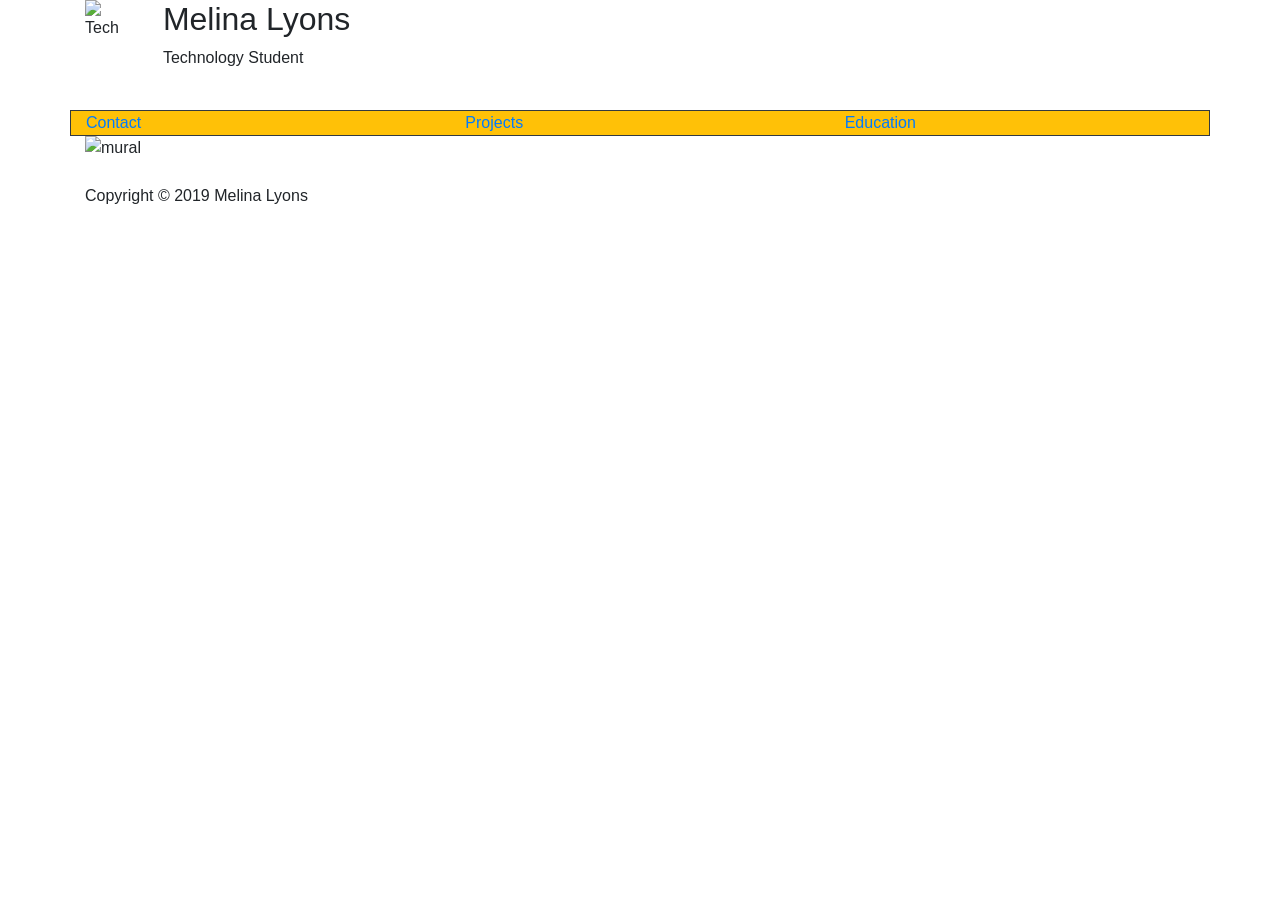
==== docs/index.html @ c93905d8 "Update index.html" ====
<!DOCTYPE>
<html>
	<head>
		<title>My Profile</title>
		<link rel="stylesheet" href="https://stackpath.bootstrapcdn.com/bootstrap/4.1.3/css/bootstrap.min.css" integrity="sha384-MCw98/SFnGE8fJT3GXwEOngsV7Zt27NXFoaoApmYm81iuXoPkFOJwJ8ERdknLPMO" crossorigin="anonymous">
		<script src="https://code.jquery.com/jquery-3.3.1.slim.min.js" integrity="sha384-q8i/X+965DzO0rT7abK41JStQIAqVgRVzpbzo5smXKp4YfRvH+8abtTE1Pi6jizo" crossorigin="anonymous"></script>
		<script src="https://cdnjs.cloudflare.com/ajax/libs/popper.js/1.14.3/umd/popper.min.js" integrity="sha384-ZMP7rVo3mIykV+2+9J3UJ46jBk0WLaUAdn689aCwoqbBJiSnjAK/l8WvCWPIPm49" crossorigin="anonymous"></script>
		<script src="https://stackpath.bootstrapcdn.com/bootstrap/4.1.3/js/bootstrap.min.js" integrity="sha384-ChfqqxuZUCnJSK3+MXmPNIyE6ZbWh2IMqE241rYiqJxyMiZ6OW/JmZQ5stwEULTy" crossorigin="anonymous"></script>
	</head>
	<body>
		<header class="container">
			<div class="media">
				<img class="d-flex mr-3" src="../Profile/computer.jpg" alt="Tech"/>
				<div class="container">
					<h2>Melina Lyons</h2>
					<p>Technology Student</p>
				</div>
			</div>
			
		</header>
		
		<br/>
		
		<div class="container">
			<div class="row border border-dark">
				<div class="col-lg-4 bg-warning"><a href="../Profile/Contact.html">Contact</a></div>
				<div class="col-lg-4 bg-warning"><a href="../Profile/Projects.html">Projects</a></div>
				<div class="col-lg-4 bg-warning"><a href="../Profile/Education.html">Education</a></div>
			</div>
		</div>
		
		
		<div class="container">
			<img class="img-responsive" src="../Profile/Memphis.PNG" alt="mural"/>
		</div>
		
		<br/>
		
		
		
		
		<footer class="container">
			<p>Copyright &copy; 2019 Melina Lyons<br/></p>
		</footer>
	
	
	
	</body>
</html>
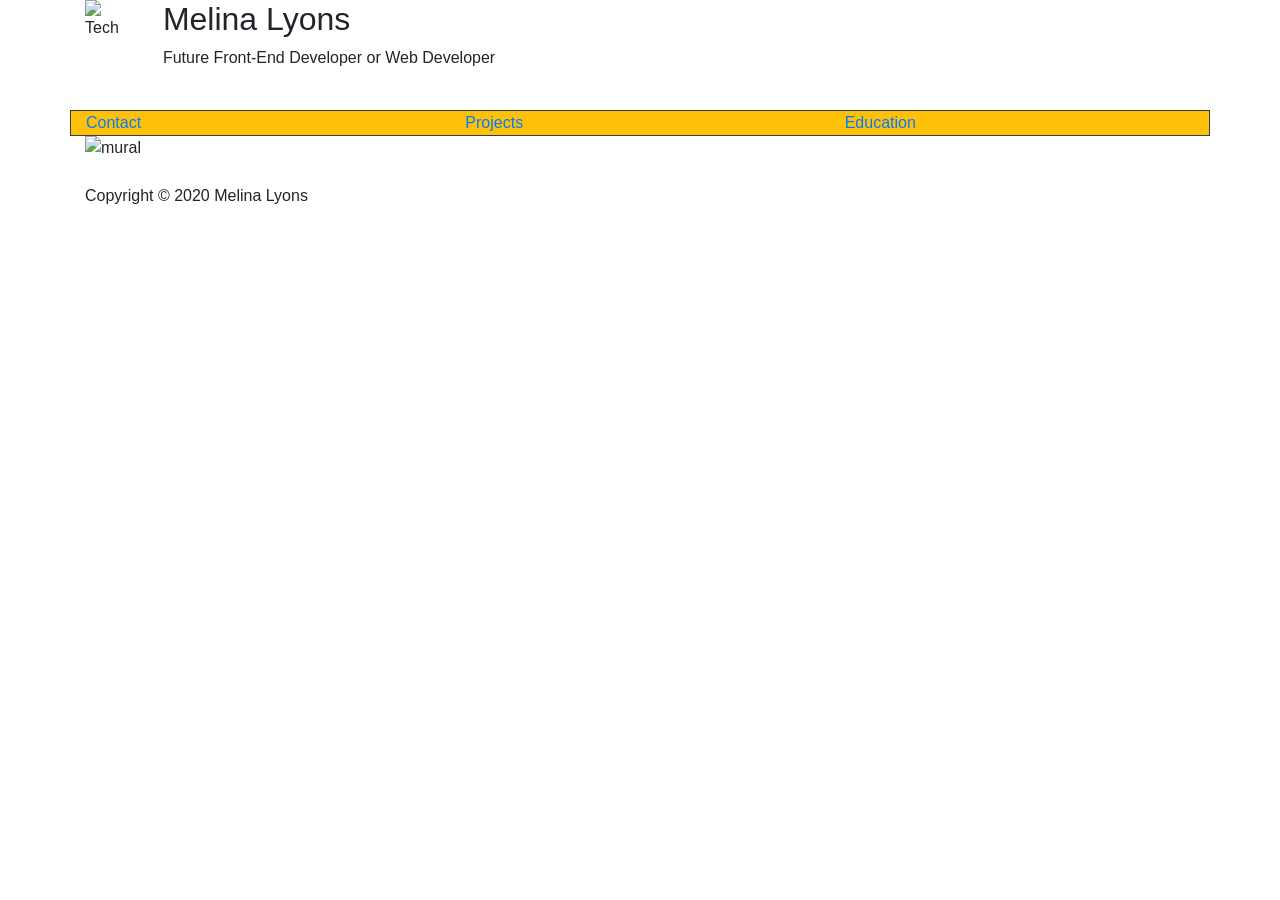
==== commit 3015e564: "Update index.html updating this project" ====
--- a/docs/index.html
+++ b/docs/index.html
@@ -13,7 +13,7 @@
 				<img class="d-flex mr-3" src="../Profile/computer.jpg" alt="Tech"/>
 				<div class="container">
 					<h2>Melina Lyons</h2>
-					<p>Technology Student</p>
+					<p>Future Front-End Developer or Web Developer</p>
 				</div>
 			</div>
 			
@@ -40,7 +40,7 @@
 		
 		
 		<footer class="container">
-			<p>Copyright &copy; 2019 Melina Lyons<br/></p>
+			<p>Copyright &copy; 2020 Melina Lyons<br/></p>
 		</footer>
 	
 	
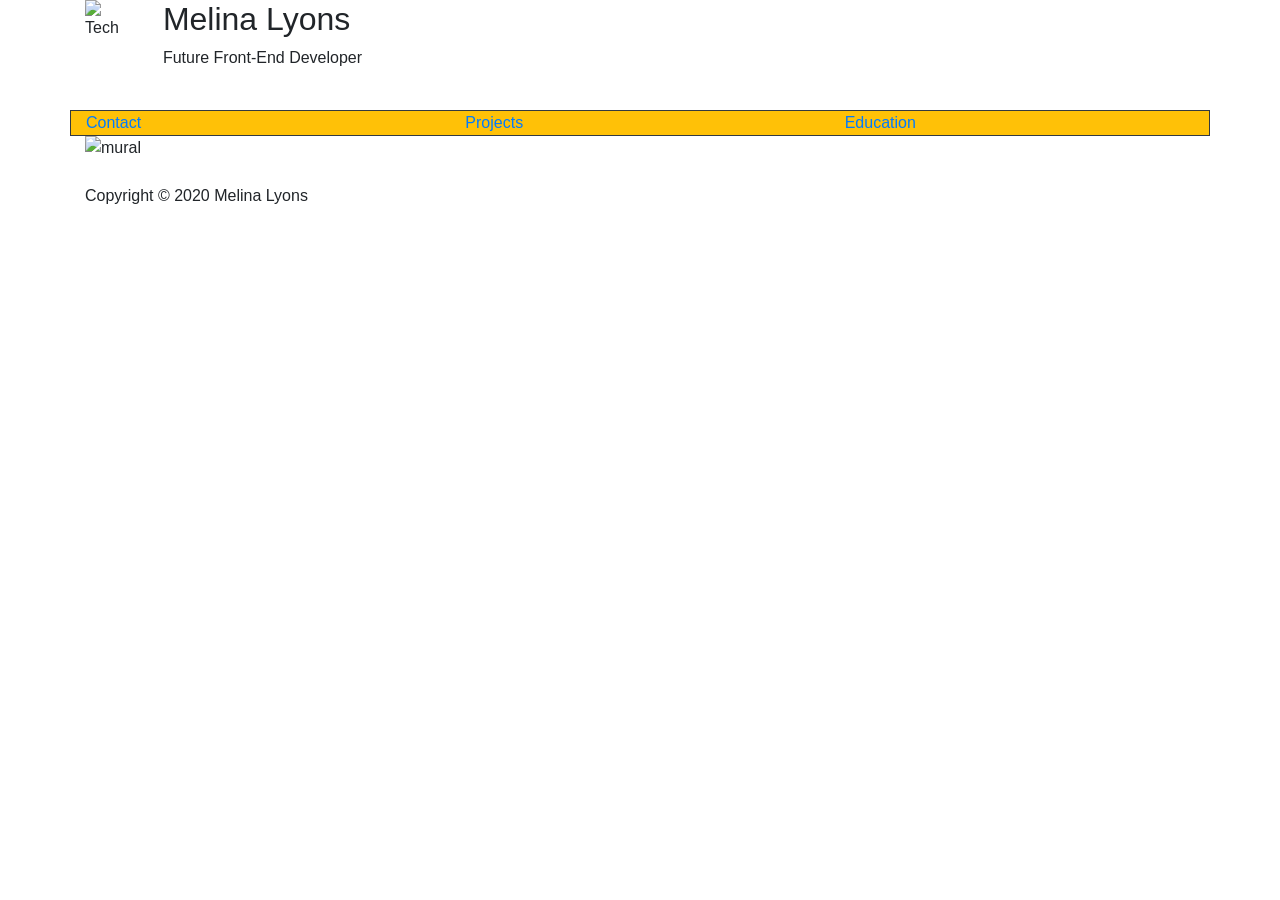
==== commit caf5d8af: "Update index.html" ====
--- a/docs/index.html
+++ b/docs/index.html
@@ -13,7 +13,7 @@
 				<img class="d-flex mr-3" src="../Profile/computer.jpg" alt="Tech"/>
 				<div class="container">
 					<h2>Melina Lyons</h2>
-					<p>Future Front-End Developer or Web Developer</p>
+					<p>Future Front-End Developer</p>
 				</div>
 			</div>
 			
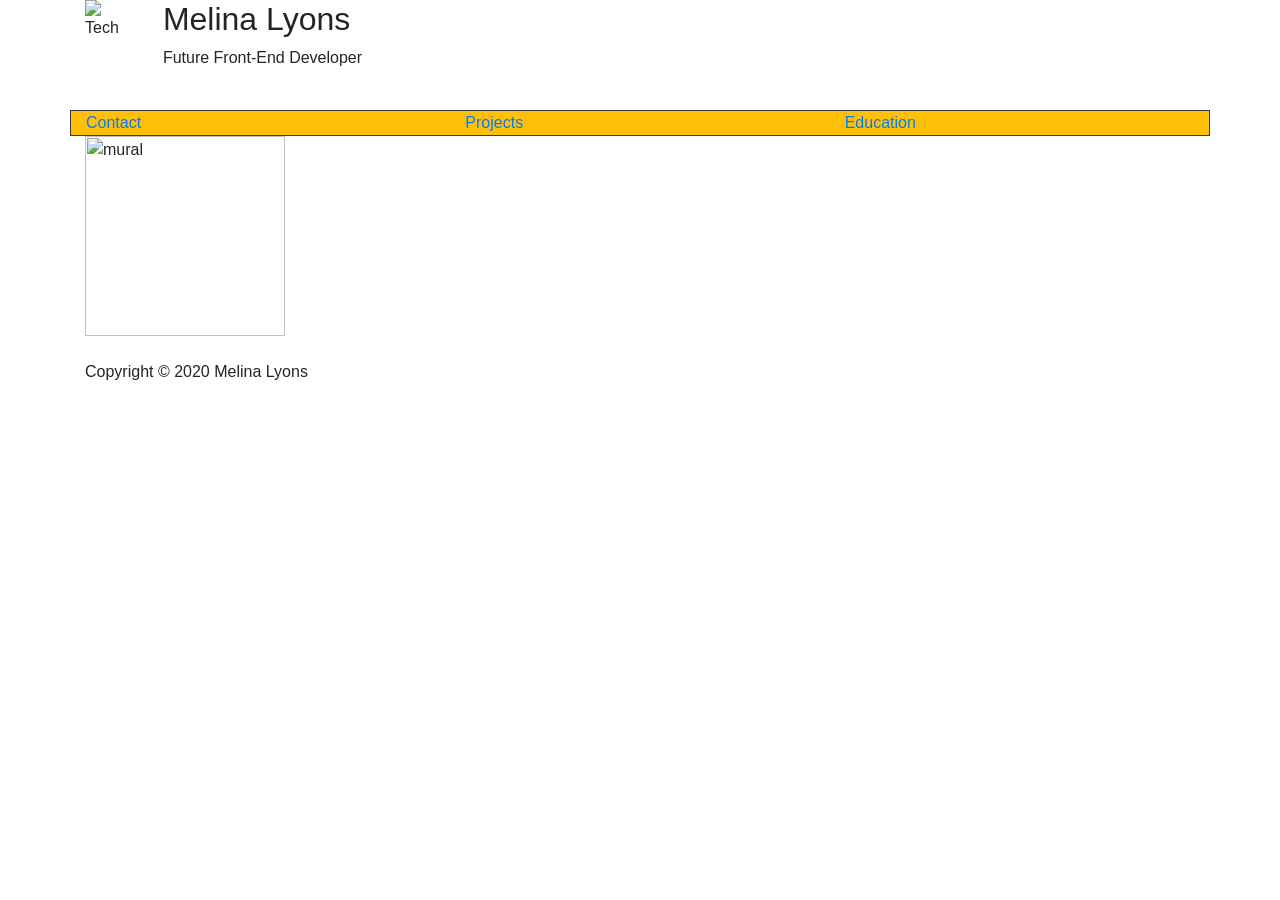
==== commit 982431d3: "Update index.html" ====
--- a/docs/index.html
+++ b/docs/index.html
@@ -31,7 +31,7 @@
 		
 		
 		<div class="container">
-			<img class="img-responsive" src="../Profile/Memphis.PNG" alt="mural"/>
+			<img class="img-responsive" src="../Profile/Memphis.PNG" alt="mural" width="200px" height="200px"/>
 		</div>
 		
 		<br/>
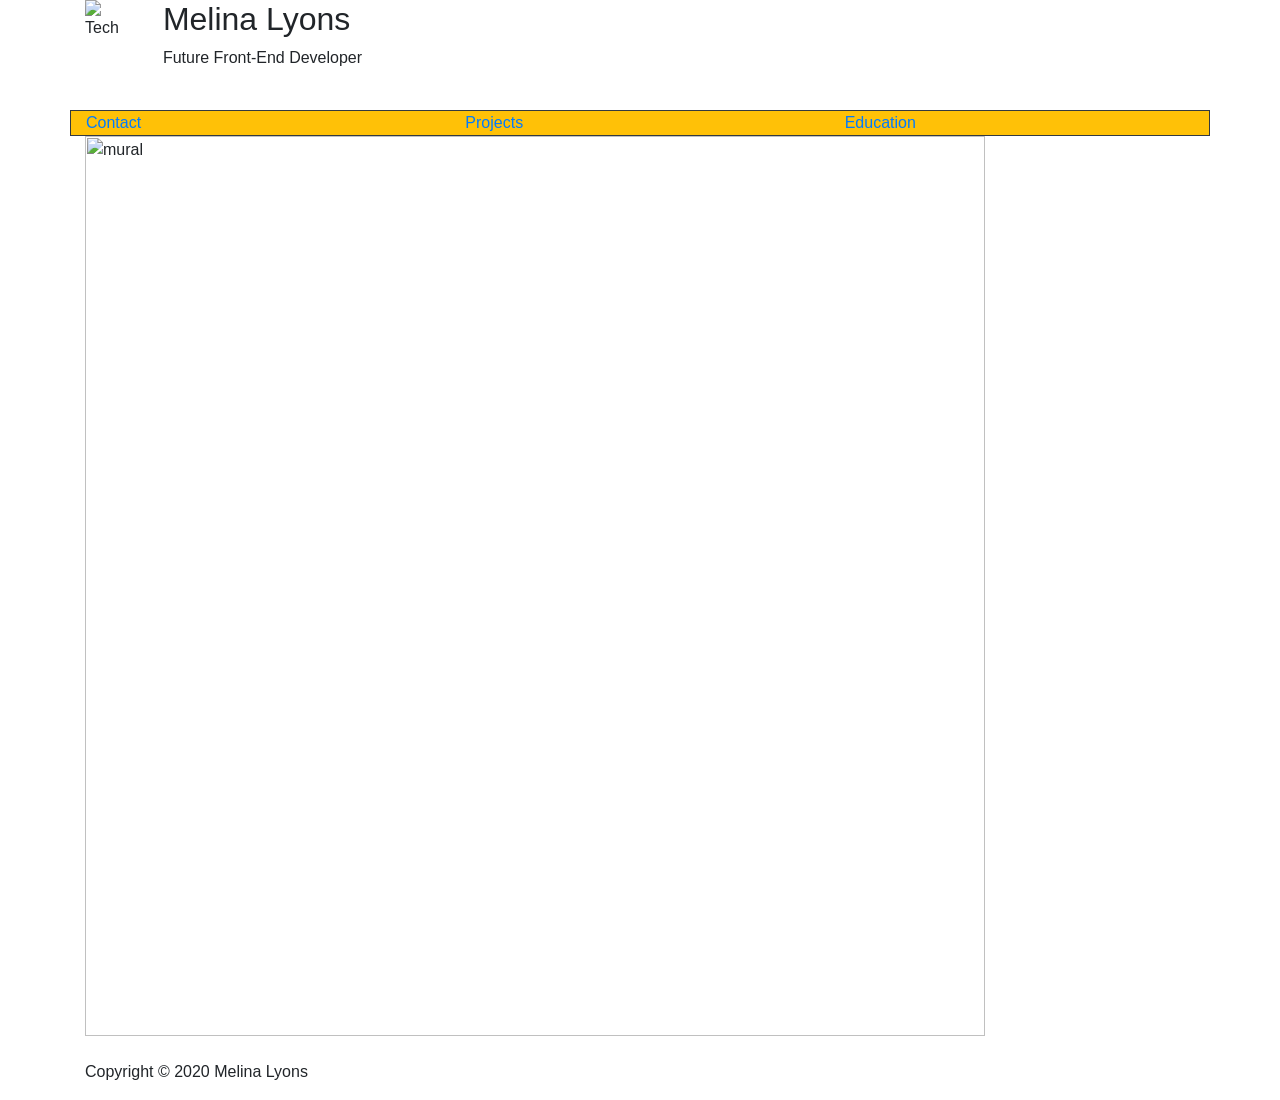
==== commit f1312224: "Update index.html" ====
--- a/docs/index.html
+++ b/docs/index.html
@@ -31,7 +31,7 @@
 		
 		
 		<div class="container">
-			<img class="img-responsive" src="../Profile/Memphis.PNG" alt="mural" width="200px" height="200px"/>
+			<img class="img-responsive" src="../Profile/Memphis.PNG" alt="mural" width="900px" height="900px"/>
 		</div>
 		
 		<br/>
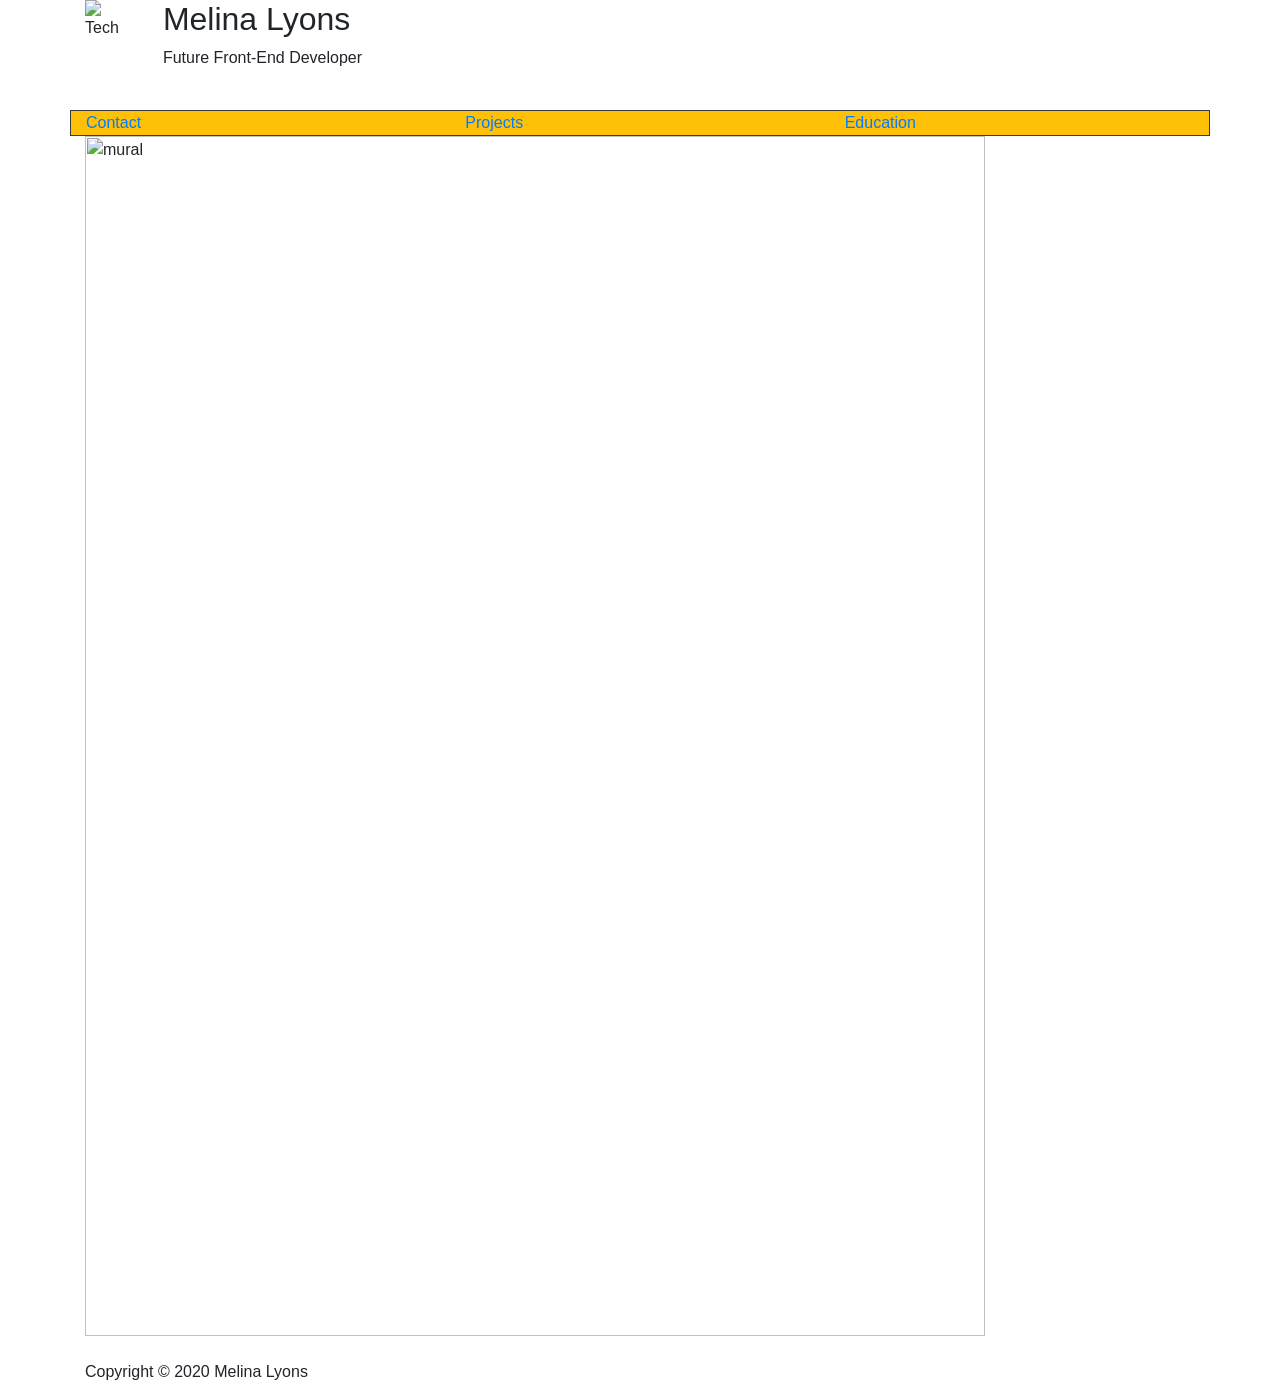
==== commit dc86461a: "Update index.html" ====
--- a/docs/index.html
+++ b/docs/index.html
@@ -31,7 +31,7 @@
 		
 		
 		<div class="container">
-			<img class="img-responsive" src="../Profile/Memphis.PNG" alt="mural" width="900px" height="900px"/>
+			<img class="img-responsive" src="../Profile/Memphis.PNG" alt="mural" width="900px" height="1200px"/>
 		</div>
 		
 		<br/>
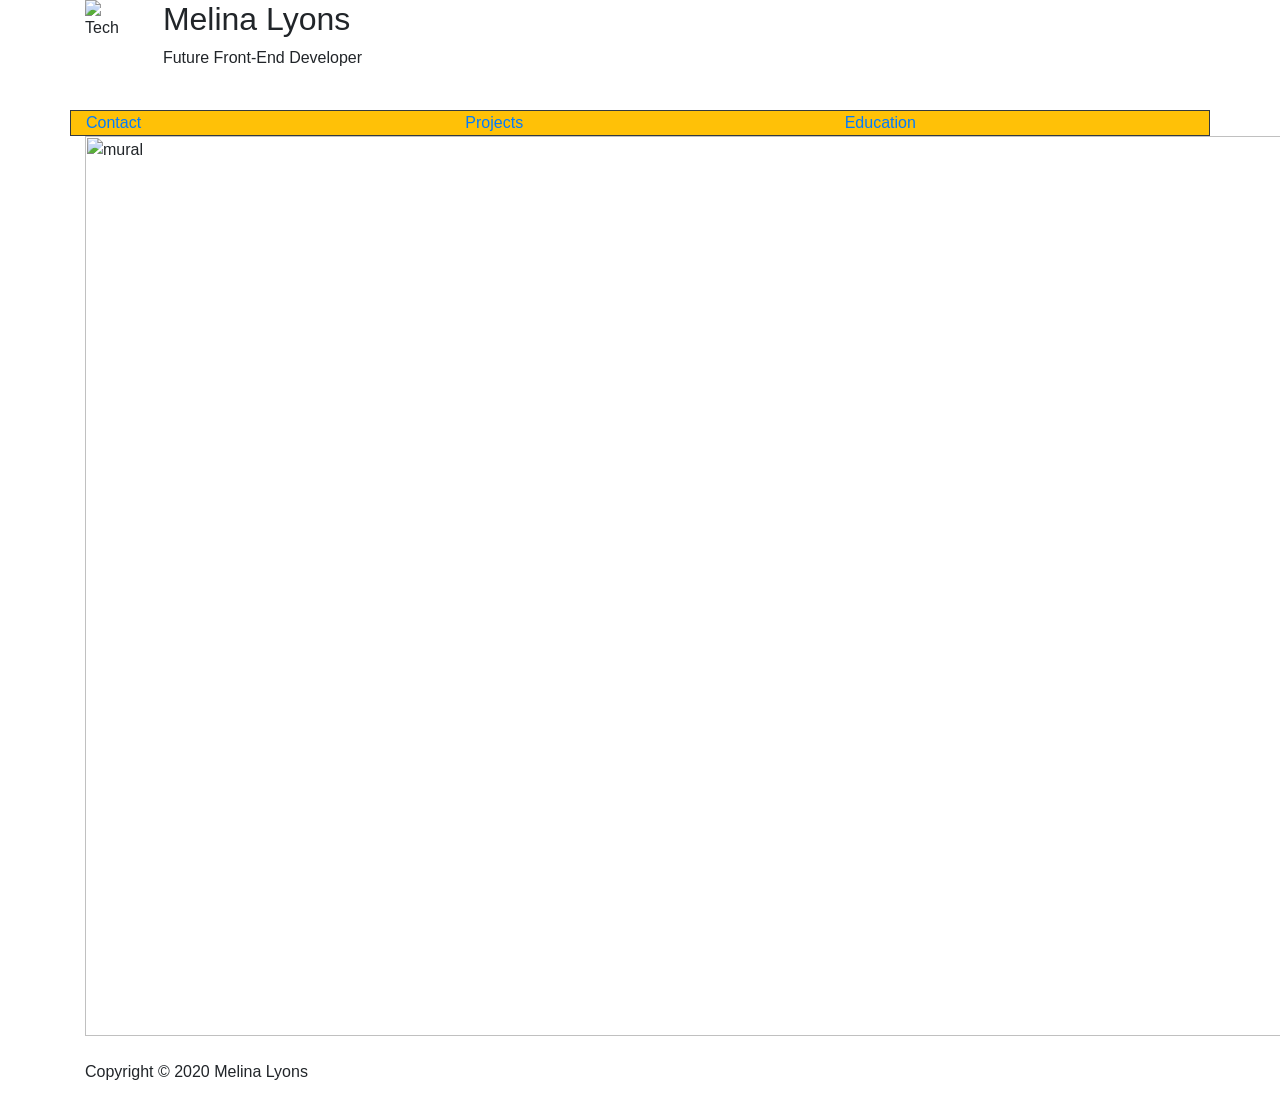
==== commit ade9e3c6: "Update index.html" ====
--- a/docs/index.html
+++ b/docs/index.html
@@ -31,7 +31,7 @@
 		
 		
 		<div class="container">
-			<img class="img-responsive" src="../Profile/Memphis.PNG" alt="mural" width="900px" height="1200px"/>
+			<img class="img-responsive" src="../Profile/Memphis.PNG" alt="mural" width="1200px" height="900px"/>
 		</div>
 		
 		<br/>
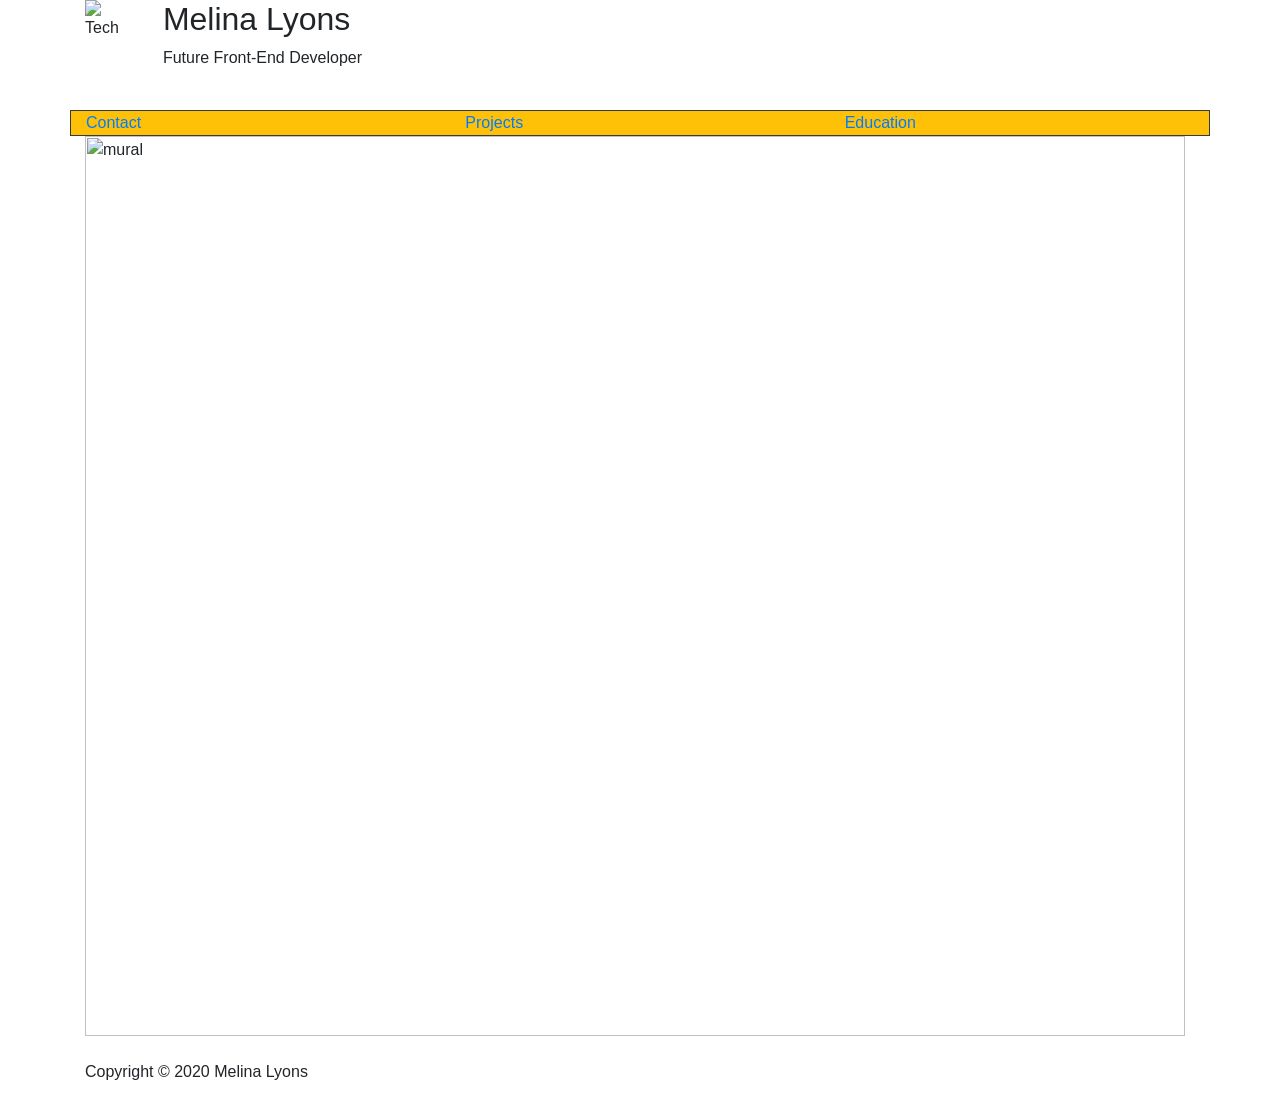
==== commit 4c18a5e6: "Update index.html" ====
--- a/docs/index.html
+++ b/docs/index.html
@@ -31,7 +31,7 @@
 		
 		
 		<div class="container">
-			<img class="img-responsive" src="../Profile/Memphis.PNG" alt="mural" width="1200px" height="900px"/>
+			<img class="img-responsive" src="../Profile/Memphis.PNG" alt="mural" width="1100px" height="900px"/>
 		</div>
 		
 		<br/>
